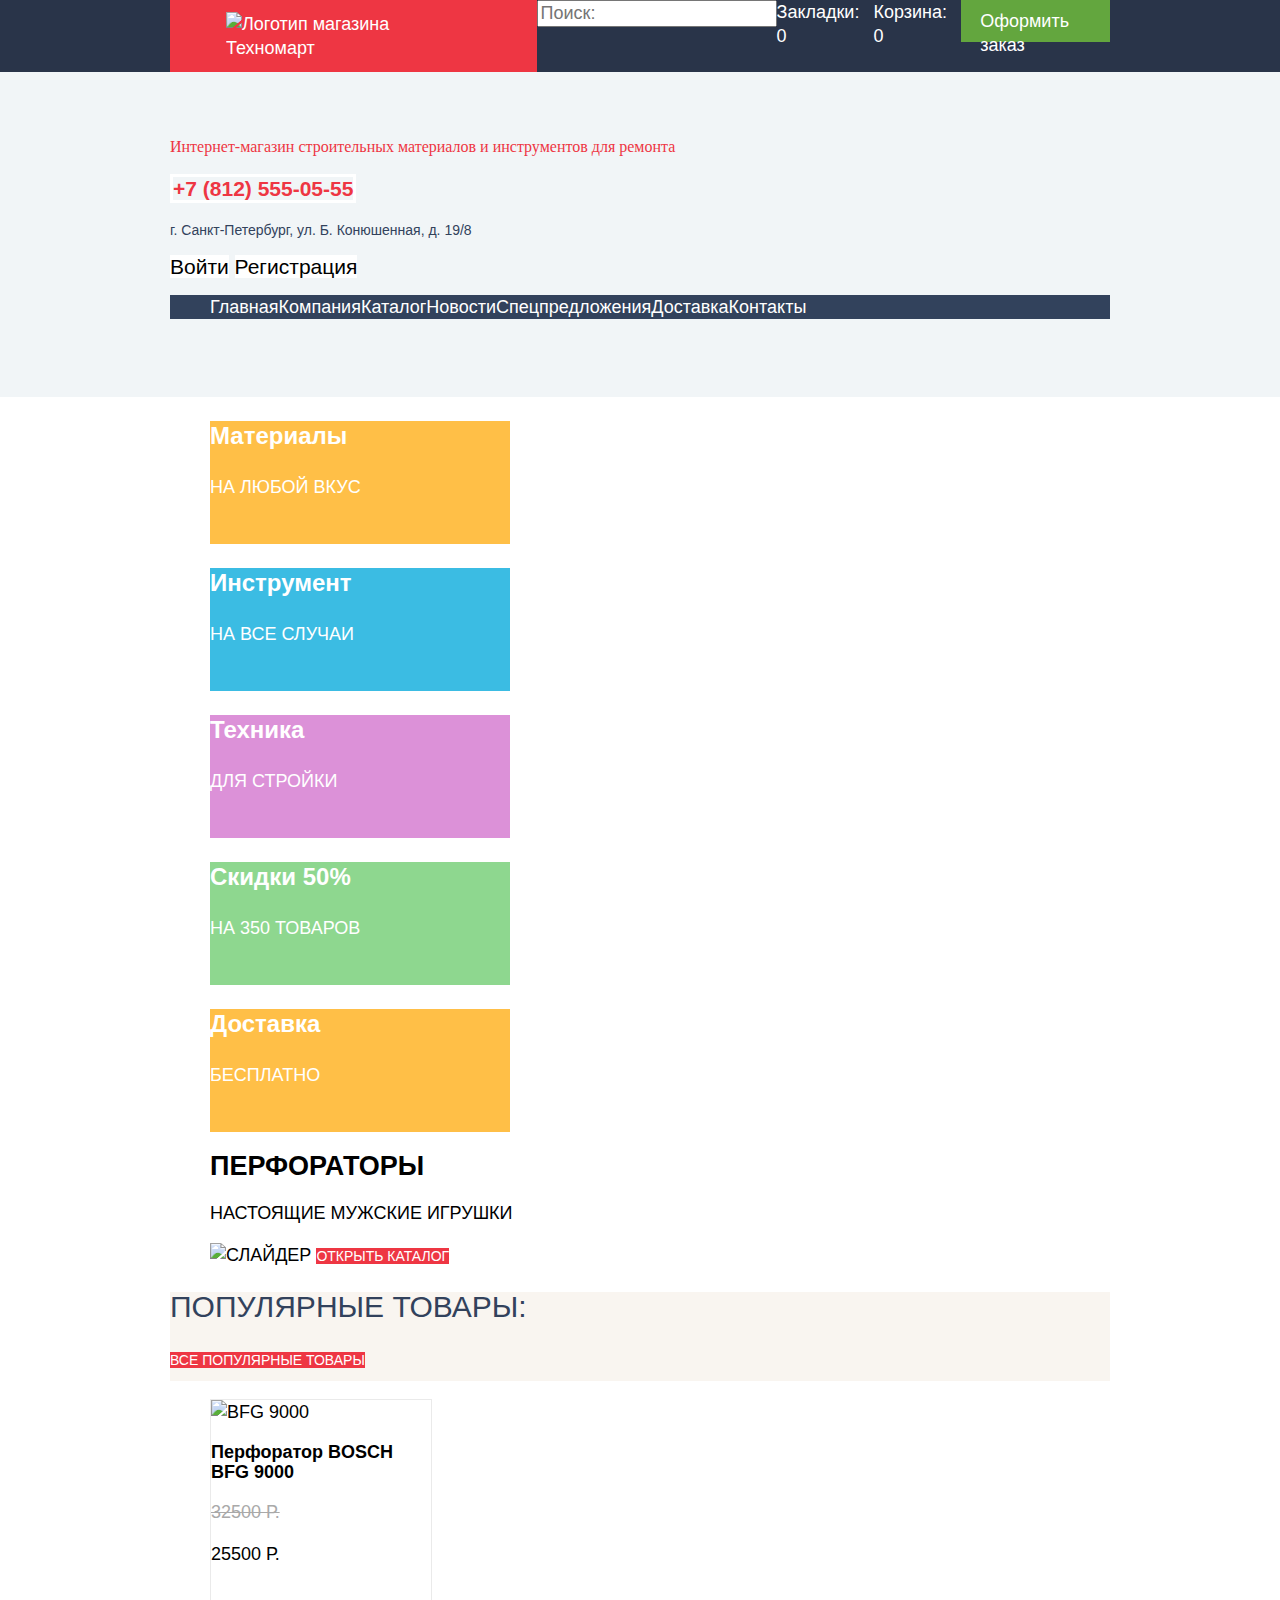
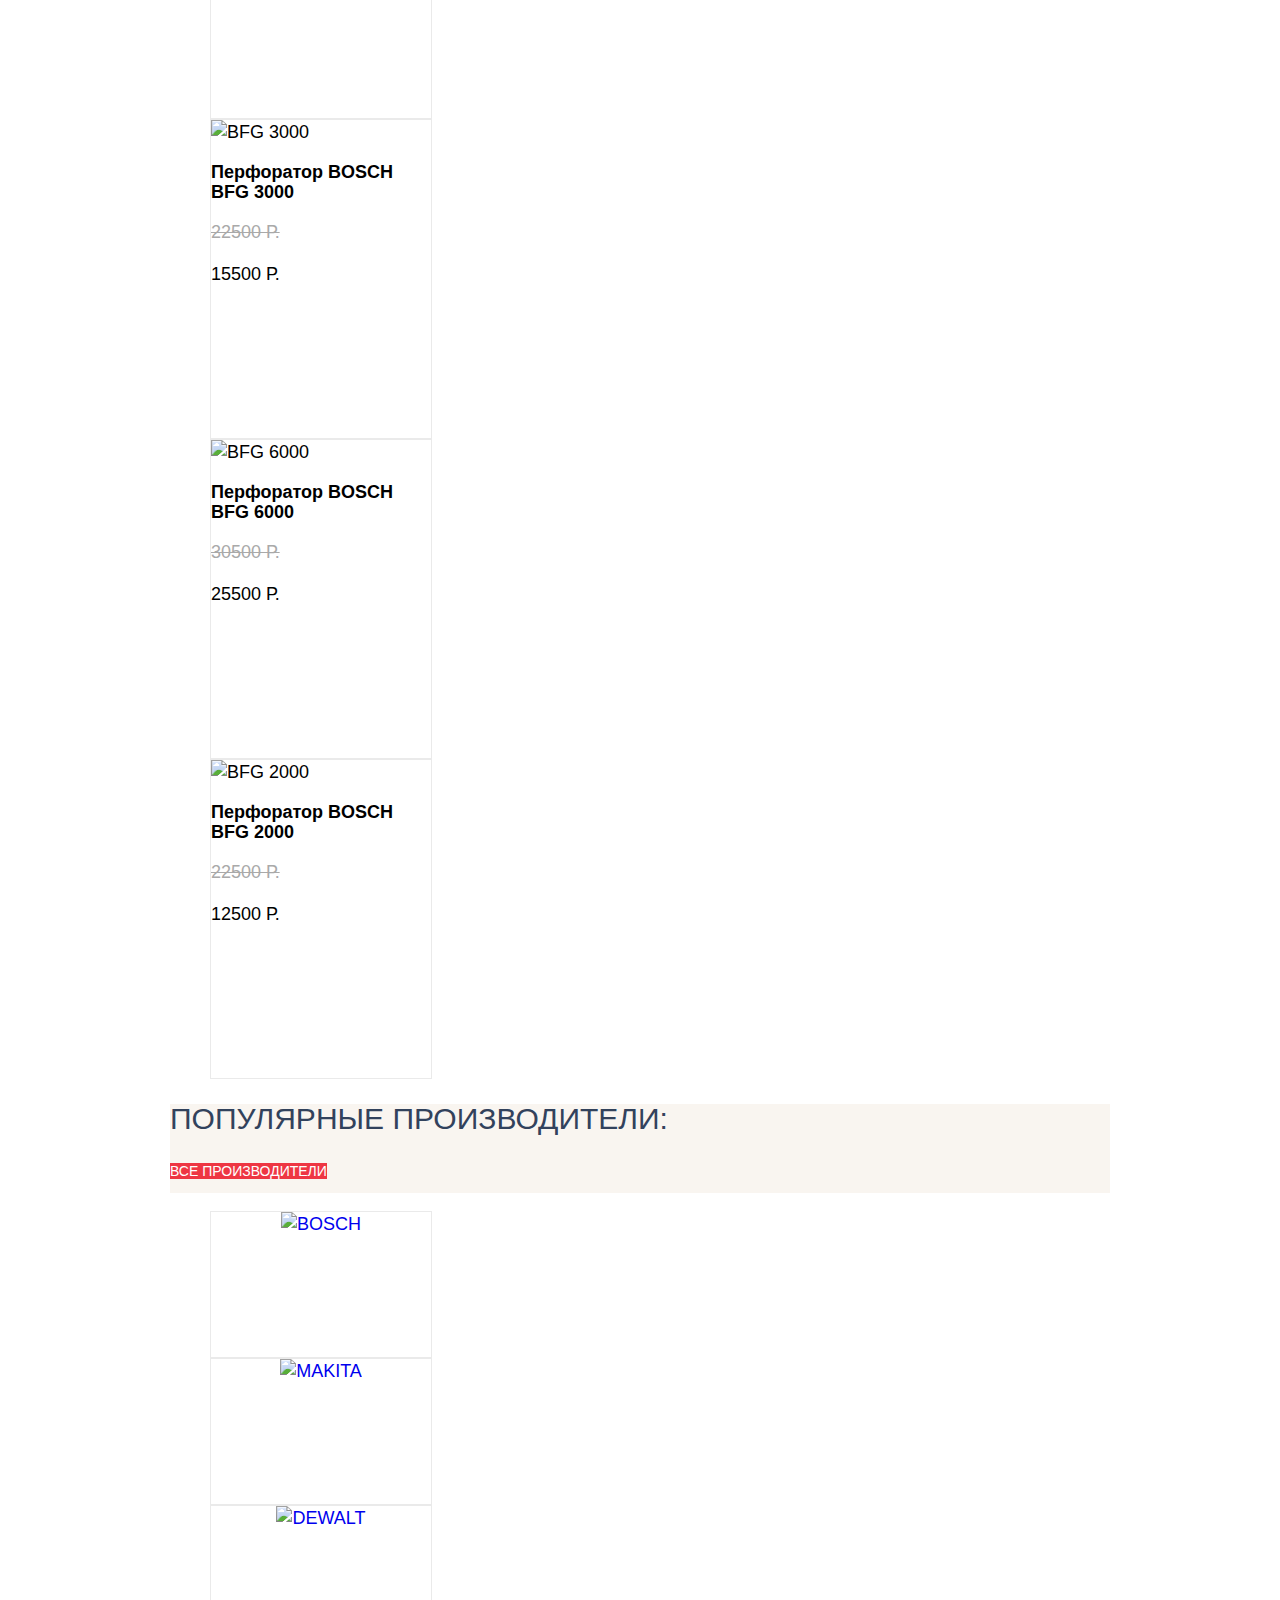
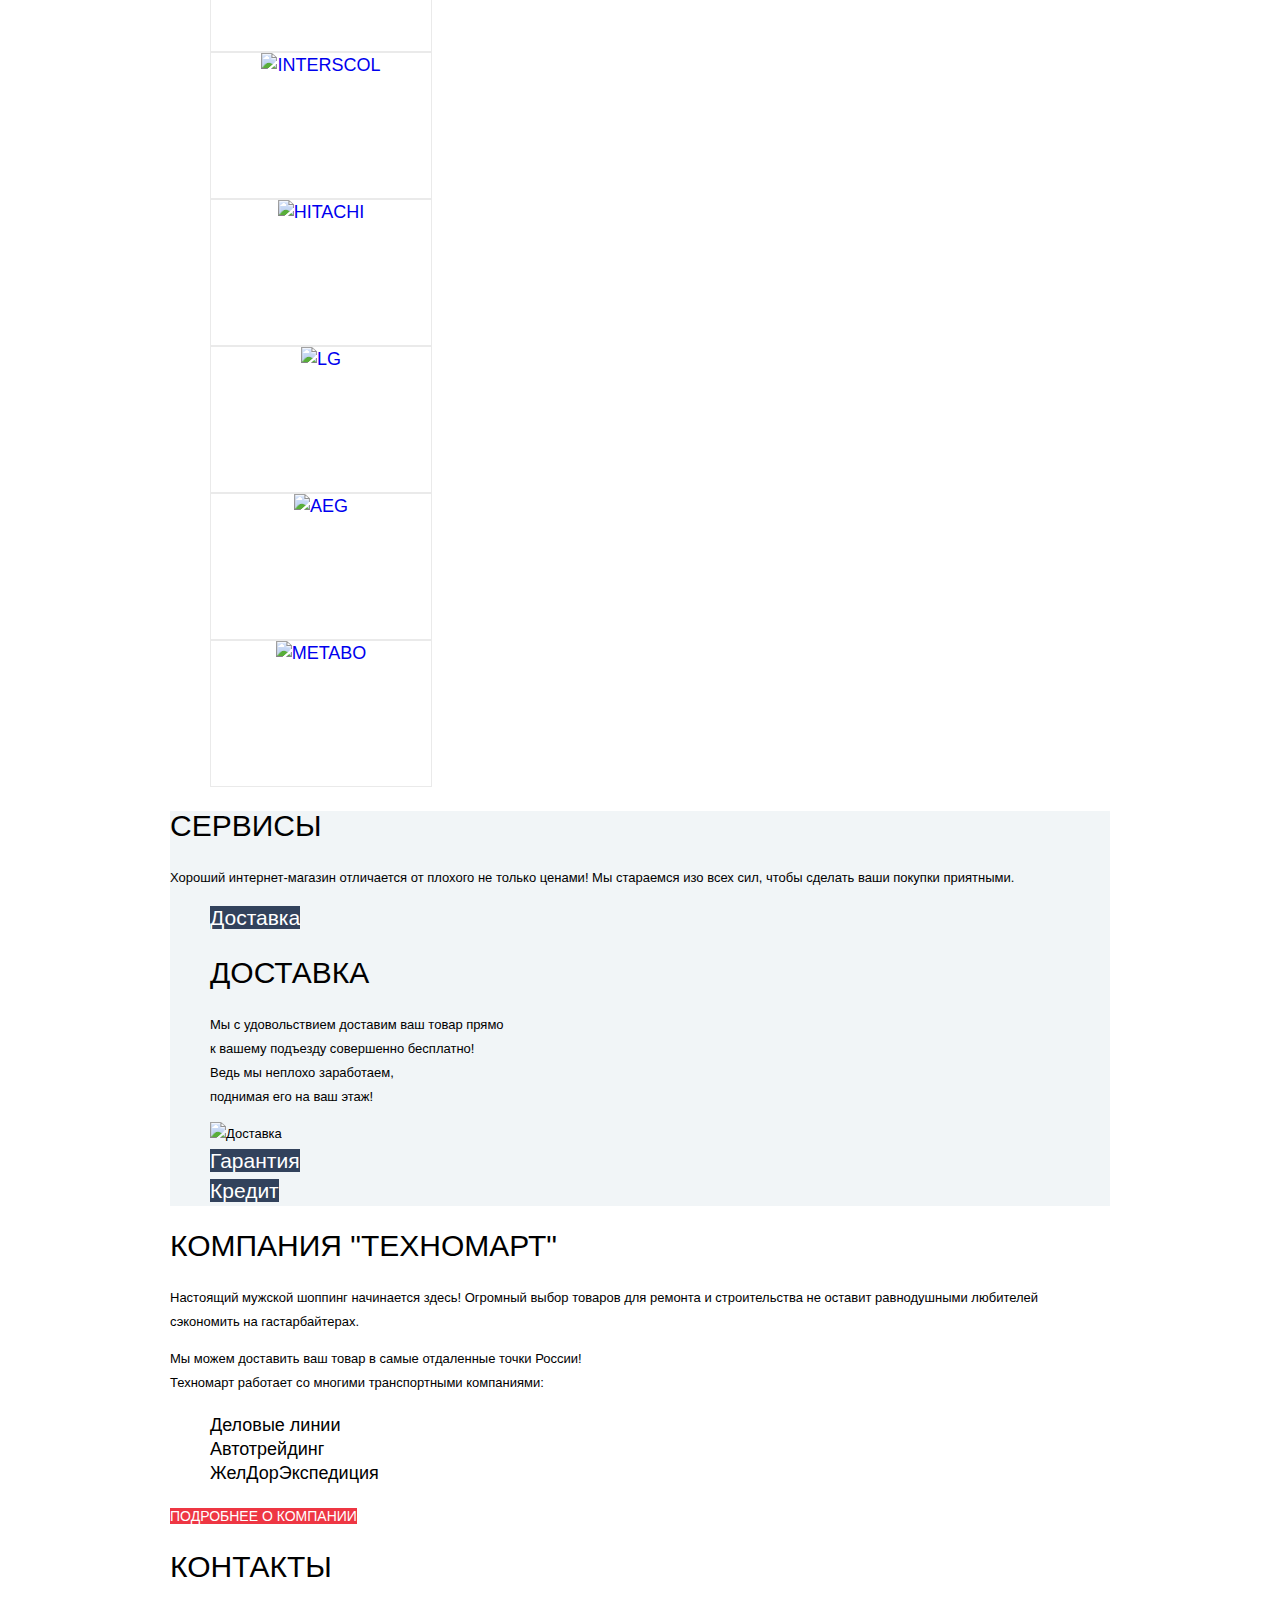
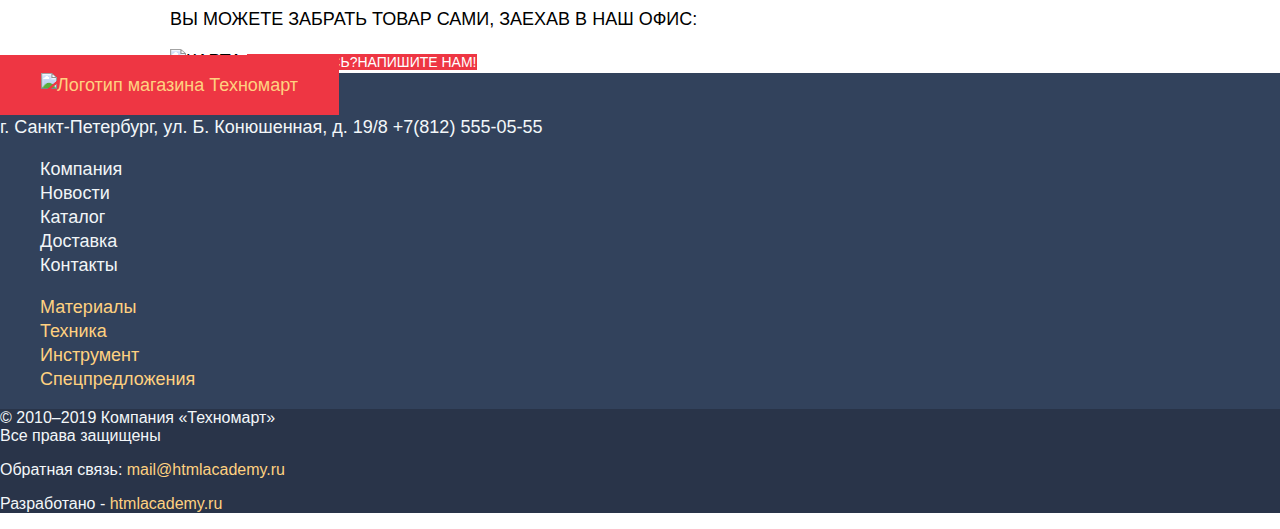
==== index.html @ 7a2adb0b "Стилизация главной страницы" ====
<!DOCTYPE html>
<html class="page" lang="ru">
  <head>
    <meta charset="utf-8">
    <title>HTML Academy: Техномарт</title>
    <link rel="icon" href="favicon.ico">
    <link rel="icon" href="favicon/icon.svg" type="image/svg+xml">
    <link rel="apple-touch-icon" href="favicon/180.png">
    <link rel="manifest" href="manifest.webmanifest">
    <link rel="stylesheet" href="css/normalize.css">
    <link rel="stylesheet" href="css/style.css">
  </head>
  <body class="page-body">
    <header class="main-header">
      <div class="main-header container">
          <a class="main-header-logo"><img src="img/logo-technomart.svg" width="108" height="18" alt="Логотип магазина Техномарт"></a>
          <form action="#" method="POST">
            <input type="search" placeholder="Поиск:">
          </form>
          <a href="#" class="marker">Закладки: 0</a>
          <a href="#" class="cart">Корзина: 0</a>
          <a href="#" class="checkout">Оформить заказ</a>
      </div>
      <div class="header-color">
        <div class="container">
          <p class="decor">Интернет-магазин
          строительных материалов
          и инструментов для ремонта
          </p>  
          <div class="header-info">
            <a href="tel:+78125550555" class="phone">+7 (812) 555-05-55</a>
            <p class="address">г. Санкт-Петербург, ул. Б. Конюшенная, д. 19/8</p>
          </div>
          <div class="header-login"> 
          <a href="#" class="login">Войти</a>  
          <a href="#" class="registration">Регистрация</a>
          </div>
          <nav class="main-navigation">
            <ul class="sait-navigation">
              <li><a href="index.html">Главная</a></li>
              <li><a href="blank.html">Компания</a></li>
              <li><a href="catalog.html">Каталог</a></li>
              <li><a href="blank.html">Новости</a></li>
              <li><a href="catalog.html">Спецпредложения</a></li>
              <li><a href="blank.html">Доставка</a></li>
              <li><a href="blank.html">Контакты</a></li>
            </ul>
          </nav>
        </div>
      </div>
    </header>
    <main class="container">
      <section class="main-categories">
       <ul class="categories-list">
        <li class="category-item material"><h3>Материалы</h3><a href="#">На любой вкус</a></li>
        <li class="category-item tool"><h3>Инструмент</h3><a href="">На все случаи</a></li>
        <li class="category-item technics"><h3>Техника</h3><a href="">Для стройки</a></li>
        <li class="category-item sale"><h3>Скидки 50%</h3><a href="">На 350 товаров</a></li>
        <li class="category-item delivery"><h3>Доставка</h3><a href="">Бесплатно</a></li>
        <li class="slider"><h2>Перфораторы</h2>
          <p>Настоящие мужские игрушки</p>
          <img src="img/slide.jpg" width="620" height="266" alt="слайдер">
          <a href="catalog.html">Открыть каталог</a></li>
       </ul>
      </section>
      <section class="popular-goods">
      <div class="popular-goods-content">
          <h2>Популярные товары:</h2>
        <a href="catalog.html">Все популярные товары</a>
      </div>  
        <ul class="popular-goods-list">
          <li class="popular-goods-item">
            <a href="catalog.html">
              <img src="img/bfg-9000.jpg" width="184" height="164" alt="BFG 9000">
              <h3>Перфоратор BOSCH BFG 9000</h3>
              <p class="old-price">32500 р.</p>
            <p class="price">25500 р.</p>
            </a>
          </li>
          <li class="popular-goods-item">
            <a href="catalog.html">
              <img src="img/small-bosch.jpg" width="127" height="112" alt="BFG 3000">
             <h3>Перфоратор BOSCH BFG 3000</h3>
             <p class="old-price">22500 р.</p>
             <p class="price">15500 р.</p>
            </a>
          </li>
          <li class="popular-goods-item">
            <a href="catalog.html">
              <img src="img/bfg-6000.jpg" width="144" height="128" alt="BFG 6000">
             <h3>Перфоратор BOSCH BFG 6000</h3>
             <p class="old-price">30500 р.</p>
             <p class="price">25500 р.</p>
            </a>
          </li>
          <li class="popular-goods-item">
            <a href="catalog.html">
              <img src="img/small-bosch.jpg" width="127" height="112" alt="BFG 2000">
             <h3>Перфоратор BOSCH BFG 2000</h3>
             <p class="old-price">22500 р.</p>
             <p class="price">12500 р.</p>
            </a>
          </li>
        </ul>
      </section>
      <section class="brands">
        <div class="popular-brands">
          <h2>Популярные производители:</h2>
        <a href="#">Все производители</a>
        </div>
        <ul class="brands-list">
          <li class="brands-item"><a href="#"><img src="img/bosch.png" width="126" height="37" alt="bosch"></a></li>
          <li class="brands-item"><a href="#"><img src="img/Makita.png" width="123" height="40" alt="makita"></a></li>
          <li class="brands-item"><a href="#"><img src="img/DeWALT.png" width="146" height="44" alt="dewalt"></a></li>
          <li class="brands-item"><a href="#"><img src="img/Interscol.png" width="200" height="75" alt="interscol"></a></li>
          <li class="brands-item"><a href="#"><img src="img/Hitachi.png" width="169" height="31" alt="hitachi"></a></li>
          <li class="brands-item"><a href="#"><img src="img/LG.png" width="121" height="73" alt="lg"></a></li>
          <li class="brands-item"><a href="#"><img src="img/AEG.png" width="151" height="96" alt="aeg"></a></li>
          <li class="brands-item"><a href="#"><img src="img/Metabo.png" width="204" height="69" alt="metabo"></a></li>
        </ul>
      </section>
      <section class="services">
        <div class="services-color">
        <h2>Cервисы</h2>
          <p>Хороший интернет-магазин отличается от плохого не только ценами!
           Мы стараемся изо всех сил, чтобы сделать ваши покупки приятными.
          </p>
           <ul class="servises-list">
             <li class="servises-item track"><a href="#">Доставка</a><h2>Доставка</h2> 
              <p>Мы с удовольствием доставим ваш товар прямо<br>
                к вашему подъезду совершенно бесплатно!<br>
                Ведь мы неплохо заработаем,<br> 
                поднимая его на ваш этаж!</p>
                <img src="img/delivery-truck.png" width="468" height="261" alt="Доставка">
             </li>
             <li class="servises-item"><a href="#">Гарантия</a></li>
             <li class="servises-item"><a href="#">Кредит</a></li>
           </ul>
        </div>
      </section>
      <section class="features">
        <h2>Компания "техномарт"</h2>
        <p>Настоящий мужской шоппинг начинается здесь! Огромный выбор товаров для ремонта и строительства не оставит равнодушными любителей сэкономить на гастарбайтерах.</p>

          <p>Мы можем доставить ваш товар в самые отдаленные точки России!<br>
          Техномарт работает со многими транспортными компаниями:</p>
          <ul class="features-list">
            <li class="feature-item">Деловые линии</li>
            <li class="feature-item">Автотрейдинг</li>
            <li class="feature-item">ЖелДорЭкспедиция</li>
          </ul>
          <a href="#">Подробнее о компании</a>
      </section>
      <section class="contacts">
        <h2>Контакты</h2>
        <p>Вы можете забрать товар сами, 
          заехав в наш офис:</p>
          <img src="img/small-map.jpg" width="300" height="158" alt="Карта">
          <a href="#">заблудились?напишите нам!</a>
      </section>
    </main>
    <footer class="main-footer">
      <a class="main-footer-logo"><img src="img/logo-technomart.svg" width="138" height="23" alt="Логотип магазина Техномарт"></a>
      <p>г. Санкт-Петербург, ул. Б. Конюшенная, д. 19/8
      +7(812) 555-05-55</p>
        <ul class="footer-nav">
          <li><a href="blank.html">Компания</a></li>
          <li><a href="blank.html">Новости</a></li>
          <li><a href="catalog.html">Каталог</a></li>
          <li><a href="blank.html">Доставка</a></li>
          <li><a href="blank.html">Контакты</a></li>
        </ul>
      <ul class="footer-categories">
        <li><a href="blank.html">Материалы</a></li>
        <li><a href="blank.html">Техника</a></li>
        <li><a href="catalog.html">Инструмент</a></li>
        <li><a href="catalog.html">Спецпредложения</a></li>
      </ul>
      <div class="bottom-section">
        <p>
          © 2010–2019 Компания «Техномарт»</br> 
          Все права защищены
        </p>
        <ul class="social">
          <li><a href="#" class="social__icon social__VK"></a></li>
          <li><a href="#" class="social__icon social__facebook"></a></li>
          <li><a href="#" class="social__icon social__instagram"></a></li>  
        </ul>
        <p>Обратная связь:
          <a href="mailto:mail@htmlacademy.ru">mail@htmlacademy.ru</a>
        </p>
        <p>Разработано -
          <a href="https://htmlacademy.ru/intensive/htmlcss">htmlacademy.ru</a>
        </p>
      </div>
    </footer>
  </body>
</html>
---- css/style.css ----
/* Fonts */

@font-face {
    font-family: "Cuprum";
    font-weight: 400; 
    font-style: normal;
    src: url("../fonts/cuprum.woff2") format("woff2"),
         url("../fonts/cuprum.woff") format("woff");
  }
  @font-face {
    font-family: "Cuprum Bold";
    font-weight: 700;
    font-style: normal;
    src: url("../fonts/cuprumbold.woff2") format("woff2"),
         url("../fonts/cuprumbold.woff") format("woff");
  }
  @font-face {
    font-family: "Cuprum Bold Italic";
    font-weight: 700;
    font-style: italic;
    src: url("../fonts/cuprumbolditalic.woff2") format("woff2"),
         url("../fonts/cuprumbolditalic.woff") format("woff");
  }
  @font-face {
    font-family: "Cuprum Italic";
    font-weight: 400;
    font-style: italic;
    src: url("../fonts/cuprumitalic.woff2") format("woff2"),
         url("../fonts/cuprumitalic.woff") format("woff");
  }
  @font-face {
    font-family: "PT Sans";
    font-weight: 400;
    font-style: normal;
    src: url("../fonts/ptsans.woff2") format("woff2"),
         url("../fonts/ptsans.woff") format("woff");
  }
  @font-face {
    font-family: "PT Sans Bold";
    font-weight: 700;
    font-style: normal;
    src: url("../fonts/ptsansbold.woff2") format("woff2"),
         url("../fonts/ptsansbold.woff") format("woff");
  }

  /* Variables */

  :root {
    --basic-black: #000000;
    --basic-white: #ffffff;
    --basic-grey: #3D546F;
    --basic-background: #F1F5F7;
    --basic-red: #EE3643;
    --basic-green: #63A63E;
    --basic-greylight: #C5C5C5;
    --basic-yellow: #FFBF47;
    --basic-beige: #F9F5F0;
    --basic-blue: #3BBCE3;
    --basic-pink: #DC91D8;
    --basic-greenlight: #8ED78F;
    --basic-bunting: #293449;
    --basic-gulfblue: #32425C;
    --basic-darkgrey: #A9A9A9;
    --basic-aliceblue: #F3F7F9;
    --basic-salomie: #FFD180;

  }

  /* Global */

  body {
    min-width: 960px;
    margin: 0;
    padding: 0;
    font-family: "Cuprum", Arial, sans-serif;
    font-size: 18px;
    line-height: 24px; 
    font-weight: 400;
    color: var(--basic-black); 
    text-transform: uppercase;
    background-color: var(--basic-white);
  }
  .page-body ul {
    list-style: none;
  }
  h3 {
    text-transform: capitalize;
    font-size: 24px;
    line-height: 30px; 
    font-family: "Cuprum Bold", Arial, sans-serif;
  }

  a {
    text-decoration: none;
    list-style: none;
  }

  img {
    max-width: 100%;
    height: auto;
  }

  /* Main navigation */

  
  .main-header.container {
    color: var(--basic-white);
    display: flex;
    justify-content: space-between;
  }
  .main-navigation {
    font-size: 18px;
    line-height: 24px;
    color: var(--basic-white);
    background-color: var(--basic-gulfblue);
  }
  .main-header {
    background-color: var(--basic-bunting);
    text-transform: none;
  }
  .header-color {
    background-color: var(--basic-background);
    padding: 47px 0 60px 0;
  }
  .main-header a {
    color: var(--basic-white);
  }
  .main-header-logo {
   /* width: 220px;
    height: 47px;*/
    background-color: var(--basic-red);
    padding: 12px 56px;
  }
  .checkout {
    background-color: var(--basic-green);
    width: 115px;
    height: 24px;
    padding: 9px 16px 9px 19px;
  }
  .decor {
    font-family: "Cuprum Italic";
    color: var(--basic-red);
    font-size: 16px;
    line-height: 23px;
  }
  .phone {
    font: inherit;
    background-color: transparent;
    border: 3px var(--basic-white) solid;
  }
  .address {
    font-size: 14px;
    line-height: 24px;
    color: var(--basic-gulfblue);
  }
  .header-info a {
    color: var(--basic-red);
    font-size: 21px;
    line-height: 30px;
    font-weight: 700;
  }
  .header-login {
    font-size: 21px;
    line-height: 21px;
  }
  .header-login a{
    color: var(--basic-black);
    background-color: var(--basic-white);
    text-align: center;
  }
  .slider a {
    background-color:  var(--basic-red);
    color: var(--basic-white);
    font-size: 14px;
    line-height: 18px;
  }
  .container {
    width: 940px;
    margin: 0 auto;
    padding: 0 10px;
  }


  /* User navigation */

  .sait-navigation a {
    color: var(--basic-white);
  }
  .sait-navigation a:hover,
  .sait-navigation a:focus {
    background-color: var(--basic-bunting);
  }
  .sait-navigation {
    display: flex;
  }
  .category-item {
    width: 300px;
    height: 123px;
    color: var(--basic-white);
    font-size: 24px;
    line-height: 30px;
    font: inherit;
  }
  .category-item a {
    color: var(--basic-white);
  }
  .material {
    background-color: var(--basic-yellow);
  }
  .tool {
    background-color: var(--basic-blue);
  }
  .technics {
    background-color: var(--basic-pink);
  }
  .sale {
    background-color: var(--basic-greenlight);
  }
  .delivery {
    background-color: var(--basic-yellow);
  }
  .popular-goods-content {
    height: 89px;
    background-color: var(--basic-beige);
  }
  .popular-goods-content a {
    color: var(--basic-white);
    background-color: var(--basic-red);
    font-size: 14px;
    line-height: 18px;
  }
  .popular-goods-list a {
    color: var(--basic-black);
  }
  .popular-goods-content h2 {
    font-size: 30px;
    line-height: 30px;
    color: var(--basic-gulfblue);
    font-weight: normal;
  }
  .popular-goods-item {
    width: 220px;
    height: 318px;
    background-color: var(--basic-white);
    border: 1px solid #EAEAEA;
  }
  .popular-goods-item h3 {
    font-family: "PT Sans", Arial, sans-serif;
    font-size: 18px;
    line-height: 20px;
  }
  .popular-goods-item a {
    color: var(--basic-black);
  }
  .old-price {
    text-decoration: line-through;
    color: var(--basic-darkgrey);
  }
  .popular-brands {
    height: 89px;
    background-color: var(--basic-beige);
  }
  .popular-brands h2 {
    font-size: 30px;
    line-height: 30px;
    color: var(--basic-gulfblue);
    font-weight: normal;
  }
  .popular-brands a {
    color: var(--basic-white);
    background-color: var(--basic-red);
    font-size: 14px;
    line-height: 18px;
  }
  .brands-item {
    background-color: var(--basic-white);
    border: 1px solid #EAEAEA;
    width: 220px;
    height: 145px;
    text-align: center;
  }
  .services-color {
    background-color: var(--basic-background);
  }
  .services {
    background-color: var(--basic-background);
    font-family: "PT Sans", Arial, sans-serif;
    font-size: 13px;
    line-height: 24px;
    text-transform: none;
  } 
  .services h2 {
    text-transform: uppercase;
    font-family: "Cuprum", Arial, sans-serif;
    font-size: 30px;
    line-height: 30px;
    font-weight: normal;
  }
  .servises-item a {
    font-family: "Cuprum Bold", Arial, sans-serif;
    font-size: 21px;
    line-height: 30px;
    color: var(--basic-white);
    background-color: var(--basic-gulfblue);
  }
  .features p {
    font-family: "PT Sans", Arial, sans-serif;
    font-size: 13px;
    line-height: 24px;
    text-transform: none;
  }
  .features h2 {
    font: inherit;
    font-size: 30px;
    line-height: 30px;
  }
  .features-list {
    font: inherit;
    text-transform: none;
  }
  .features a {
    color: var(--basic-white);
    background-color: var(--basic-red);
    font-size: 14px;
    line-height: 18px;
  }
  .contacts h2 {
      font: inherit;
      font-size: 30px;
      line-height: 30px;
  }
  .contacts a {
    color: var(--basic-white);
    background-color: var(--basic-red);
    font-size: 14px;
    line-height: 18px;
  }

  /* Footer */ 

  .main-footer {
    text-transform: none;
    color: var(--basic-aliceblue);
    background-color: var(--basic-gulfblue);
  }
  .main-footer a {
    color: var(--basic-salomie);
  }
  .main-footer-logo {
    background-color: var(--basic-red);
    padding: 20px 41px;
  }
  .footer-nav a{
    color: var(--basic-background);
  }
  .bottom-section {
    font-size: 16px;
    line-height: 18px;
    background-color: var(--basic-bunting);
  }
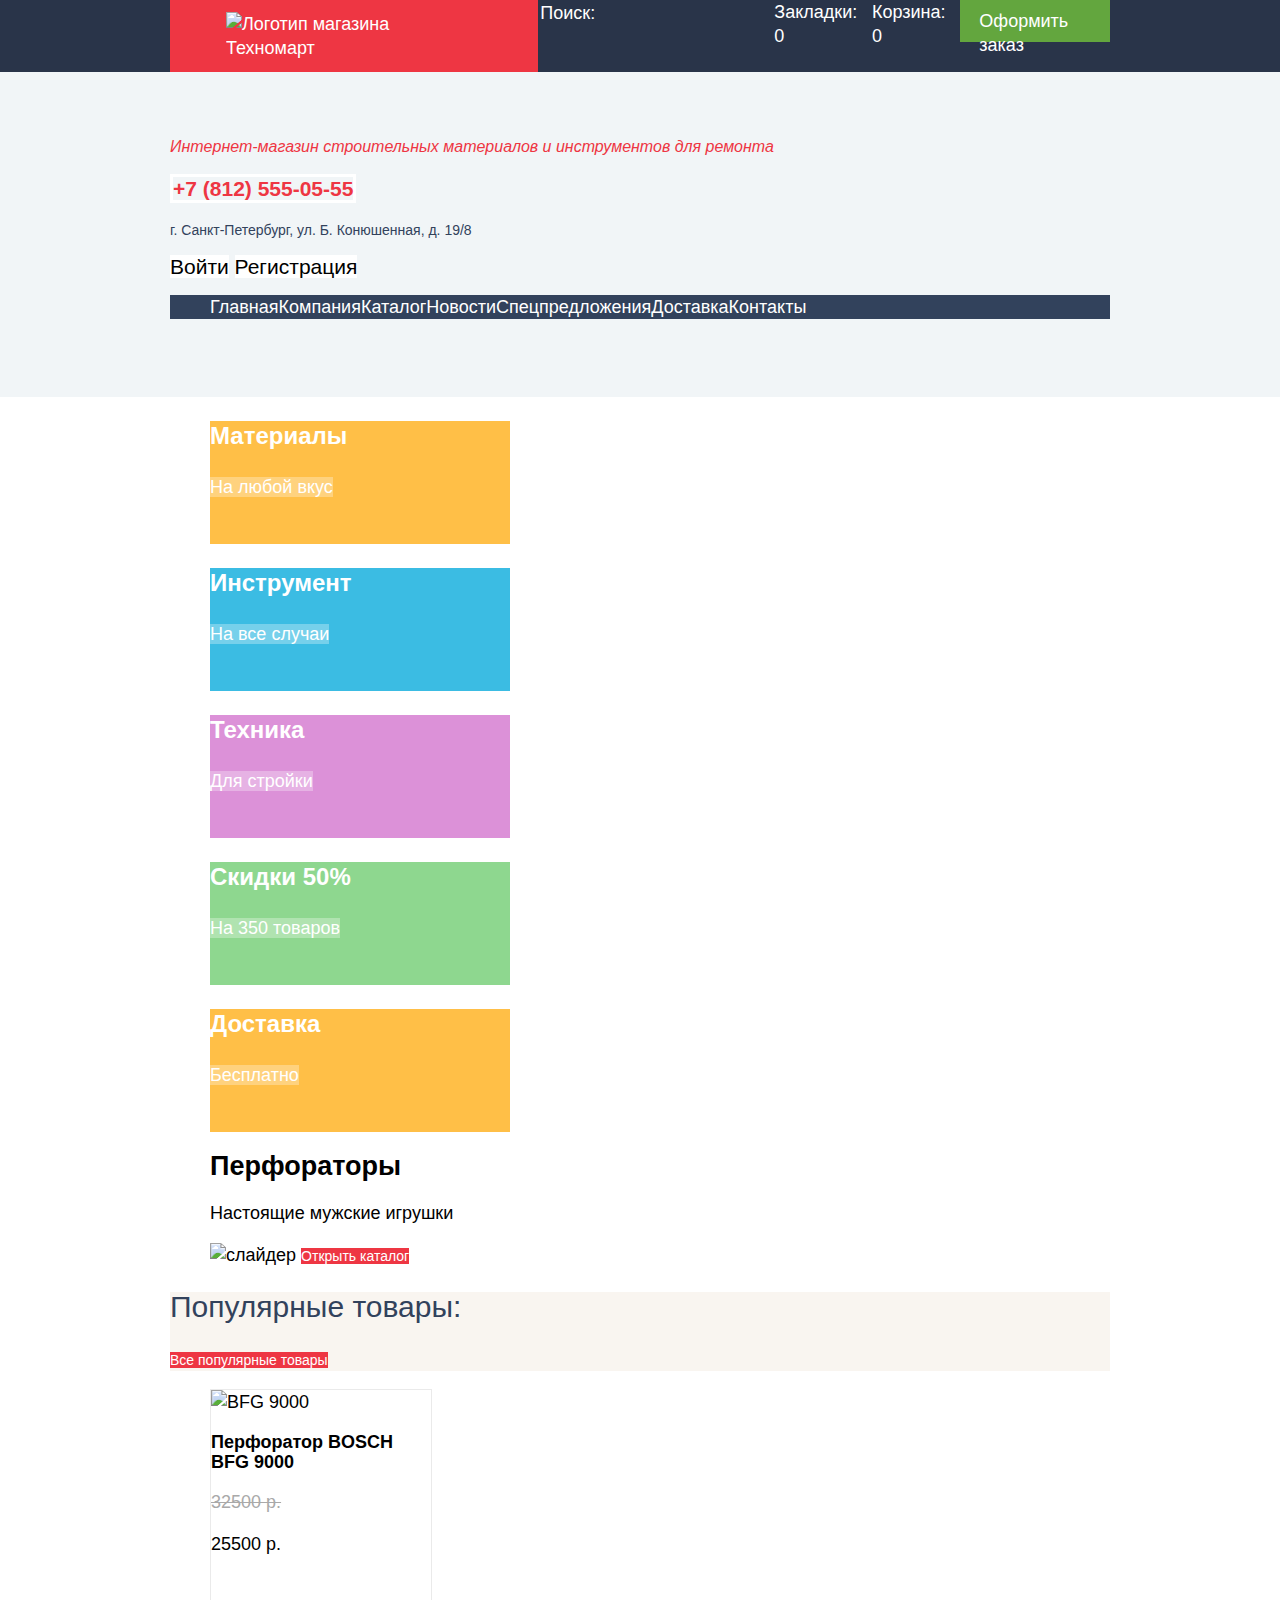
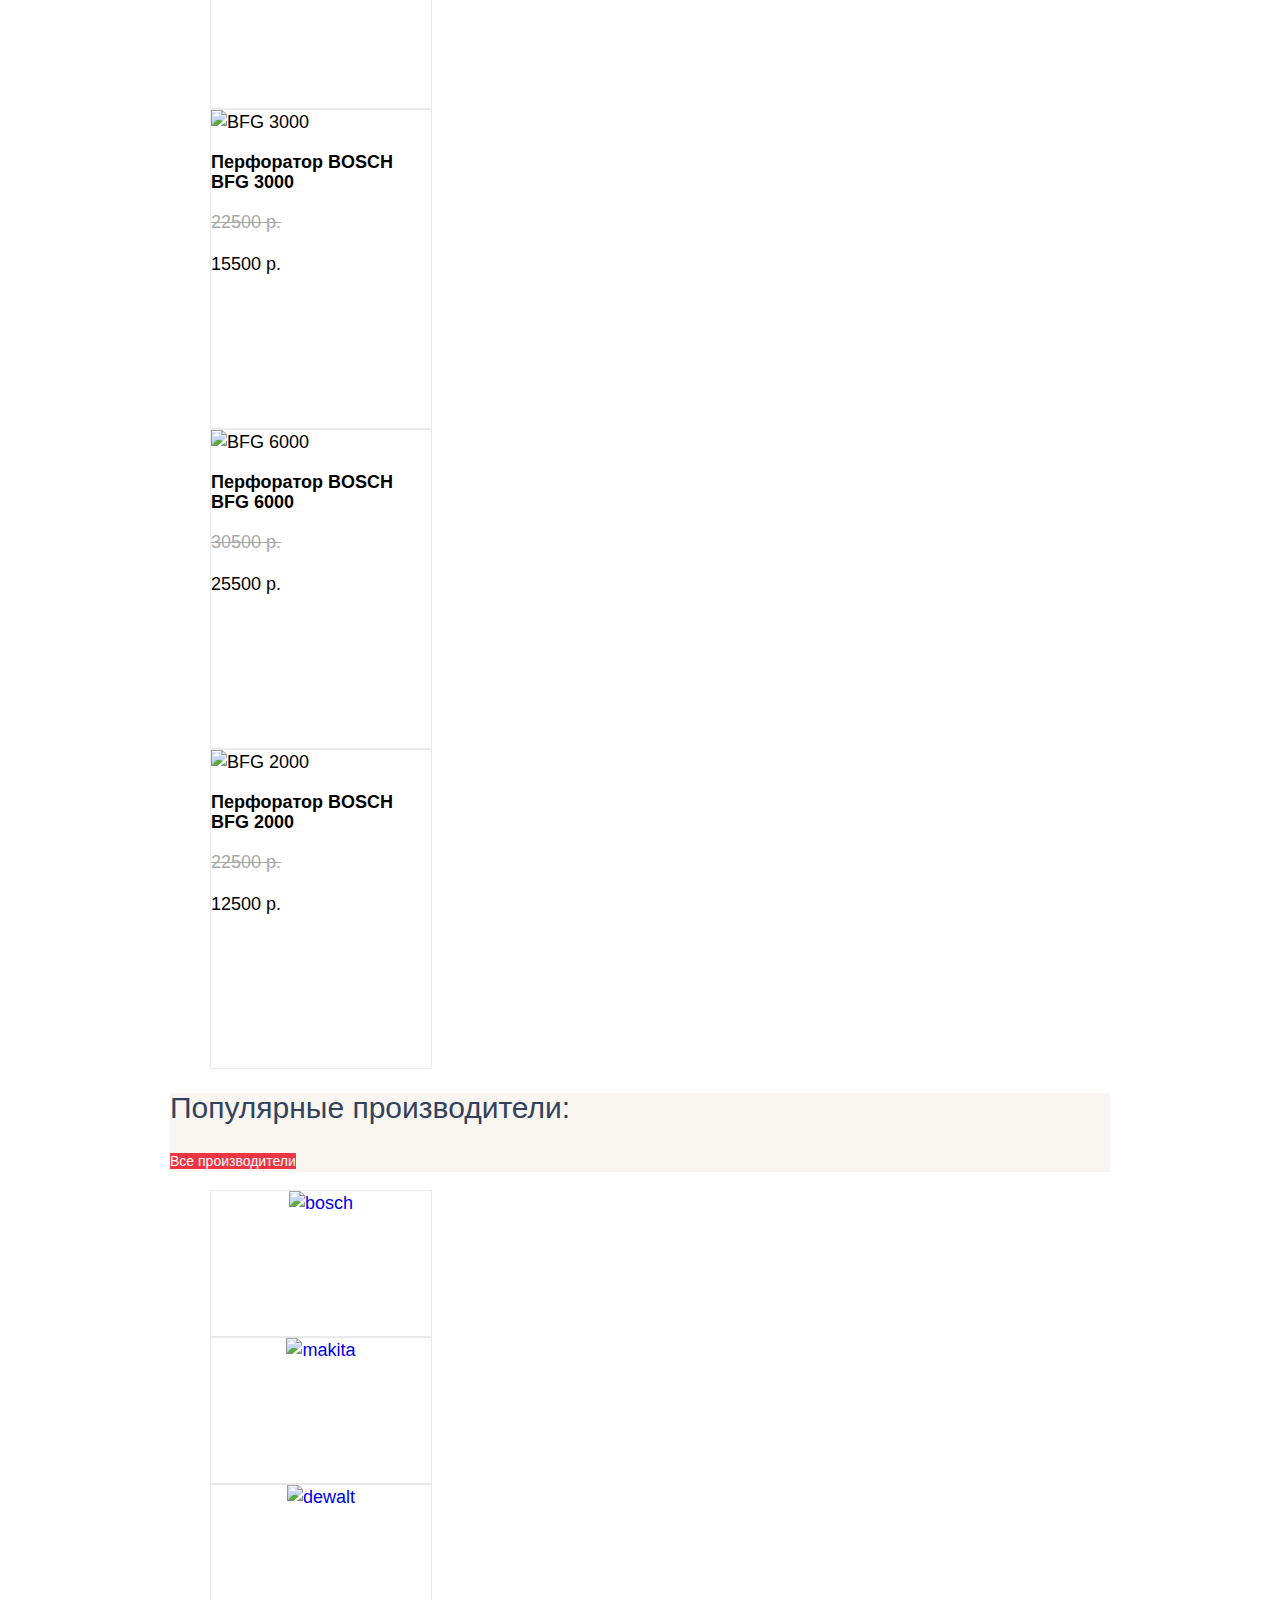
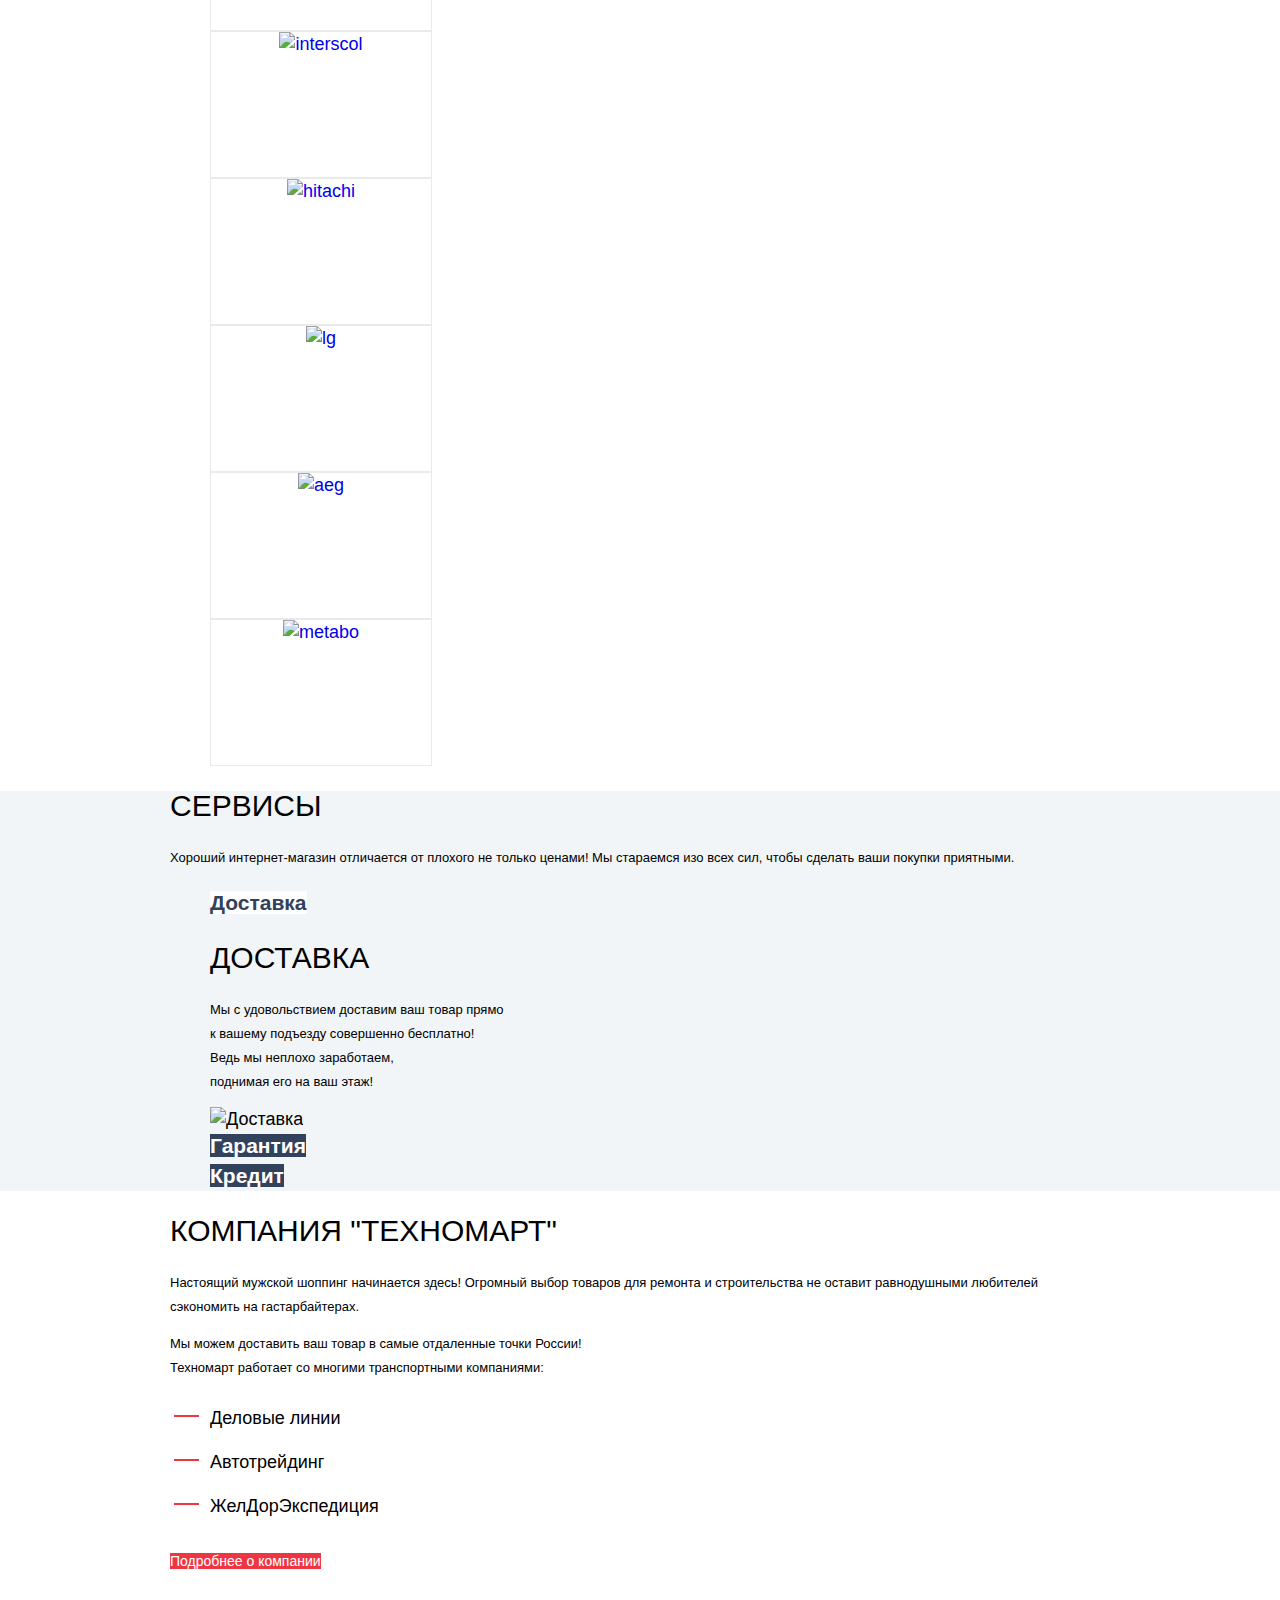
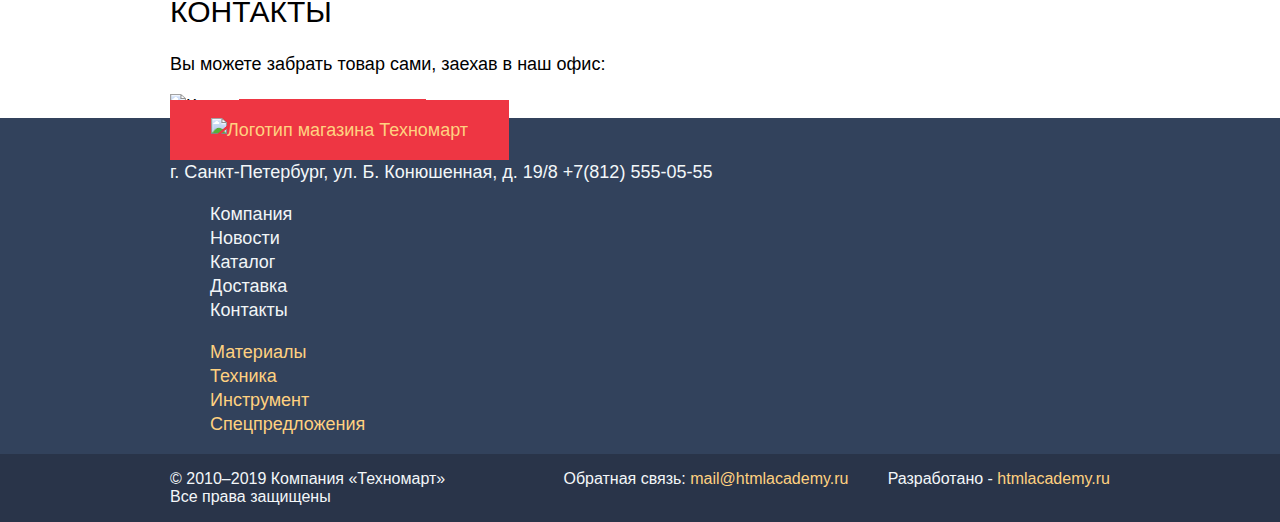
==== commit 747f4687: "Правки в стилизации" ====
--- a/index.html
+++ b/index.html
@@ -13,8 +13,8 @@
   <body class="page-body">
     <header class="main-header">
       <div class="main-header container">
-          <a class="main-header-logo"><img src="img/logo-technomart.svg" width="108" height="18" alt="Логотип магазина Техномарт"></a>
-          <form action="#" method="POST">
+          <a href="index.html" class="main-header-logo"><img src="img/logo-technomart.svg" width="108" height="18" alt="Логотип магазина Техномарт"></a>
+          <form class="appointment-item" action="#" method="POST">
             <input type="search" placeholder="Поиск:">
           </form>
           <a href="#" class="marker">Закладки: 0</a>
@@ -36,7 +36,7 @@
           <a href="#" class="registration">Регистрация</a>
           </div>
           <nav class="main-navigation">
-            <ul class="sait-navigation">
+            <ul class="site-navigation">
               <li><a href="index.html">Главная</a></li>
               <li><a href="blank.html">Компания</a></li>
               <li><a href="catalog.html">Каталог</a></li>
@@ -49,150 +49,158 @@
         </div>
       </div>
     </header>
-    <main class="container">
-      <section class="main-categories">
-       <ul class="categories-list">
-        <li class="category-item material"><h3>Материалы</h3><a href="#">На любой вкус</a></li>
-        <li class="category-item tool"><h3>Инструмент</h3><a href="">На все случаи</a></li>
-        <li class="category-item technics"><h3>Техника</h3><a href="">Для стройки</a></li>
-        <li class="category-item sale"><h3>Скидки 50%</h3><a href="">На 350 товаров</a></li>
-        <li class="category-item delivery"><h3>Доставка</h3><a href="">Бесплатно</a></li>
-        <li class="slider"><h2>Перфораторы</h2>
-          <p>Настоящие мужские игрушки</p>
-          <img src="img/slide.jpg" width="620" height="266" alt="слайдер">
-          <a href="catalog.html">Открыть каталог</a></li>
-       </ul>
-      </section>
-      <section class="popular-goods">
-      <div class="popular-goods-content">
-          <h2>Популярные товары:</h2>
-        <a href="catalog.html">Все популярные товары</a>
-      </div>  
-        <ul class="popular-goods-list">
-          <li class="popular-goods-item">
-            <a href="catalog.html">
-              <img src="img/bfg-9000.jpg" width="184" height="164" alt="BFG 9000">
-              <h3>Перфоратор BOSCH BFG 9000</h3>
-              <p class="old-price">32500 р.</p>
-            <p class="price">25500 р.</p>
-            </a>
-          </li>
-          <li class="popular-goods-item">
-            <a href="catalog.html">
-              <img src="img/small-bosch.jpg" width="127" height="112" alt="BFG 3000">
-             <h3>Перфоратор BOSCH BFG 3000</h3>
-             <p class="old-price">22500 р.</p>
-             <p class="price">15500 р.</p>
-            </a>
-          </li>
-          <li class="popular-goods-item">
-            <a href="catalog.html">
-              <img src="img/bfg-6000.jpg" width="144" height="128" alt="BFG 6000">
-             <h3>Перфоратор BOSCH BFG 6000</h3>
-             <p class="old-price">30500 р.</p>
-             <p class="price">25500 р.</p>
-            </a>
-          </li>
-          <li class="popular-goods-item">
-            <a href="catalog.html">
-              <img src="img/small-bosch.jpg" width="127" height="112" alt="BFG 2000">
-             <h3>Перфоратор BOSCH BFG 2000</h3>
-             <p class="old-price">22500 р.</p>
-             <p class="price">12500 р.</p>
-            </a>
-          </li>
-        </ul>
-      </section>
-      <section class="brands">
-        <div class="popular-brands">
-          <h2>Популярные производители:</h2>
-        <a href="#">Все производители</a>
-        </div>
-        <ul class="brands-list">
-          <li class="brands-item"><a href="#"><img src="img/bosch.png" width="126" height="37" alt="bosch"></a></li>
-          <li class="brands-item"><a href="#"><img src="img/Makita.png" width="123" height="40" alt="makita"></a></li>
-          <li class="brands-item"><a href="#"><img src="img/DeWALT.png" width="146" height="44" alt="dewalt"></a></li>
-          <li class="brands-item"><a href="#"><img src="img/Interscol.png" width="200" height="75" alt="interscol"></a></li>
-          <li class="brands-item"><a href="#"><img src="img/Hitachi.png" width="169" height="31" alt="hitachi"></a></li>
-          <li class="brands-item"><a href="#"><img src="img/LG.png" width="121" height="73" alt="lg"></a></li>
-          <li class="brands-item"><a href="#"><img src="img/AEG.png" width="151" height="96" alt="aeg"></a></li>
-          <li class="brands-item"><a href="#"><img src="img/Metabo.png" width="204" height="69" alt="metabo"></a></li>
-        </ul>
-      </section>
+    <main>
+      <div class="container">
+        <section class="main-categories">
+         <ul class="categories-list">
+          <li class="category-item material"><h3>Материалы</h3><a href="#">На любой вкус</a></li>
+          <li class="category-item tool"><h3>Инструмент</h3><a href="">На все случаи</a></li>
+          <li class="category-item technics"><h3>Техника</h3><a href="">Для стройки</a></li>
+          <li class="category-item sale"><h3>Скидки 50%</h3><a href="">На 350 товаров</a></li>
+          <li class="category-item delivery"><h3>Доставка</h3><a href="">Бесплатно</a></li>
+          <li class="slider"><h2>Перфораторы</h2>
+            <p>Настоящие мужские игрушки</p>
+            <img src="img/slide.jpg" width="620" height="266" alt="слайдер">
+            <a href="catalog.html" class="button">Открыть каталог</a></li>
+         </ul>
+        </section>
+        <section class="popular-goods">
+        <div class="popular-goods-content">
+            <h2>Популярные товары:</h2>
+          <a href="catalog.html" class="button">Все популярные товары</a>
+        </div>  
+          <ul class="popular-goods-list">
+            <li class="popular-goods-item">
+              <a href="catalog.html">
+                <img src="img/bfg-9000.jpg" width="184" height="164" alt="BFG 9000">
+                <h3>Перфоратор BOSCH BFG 9000</h3>
+                <p class="old-price">32500 р.</p>
+              <p class="price">25500 р.</p>
+              </a>
+            </li>
+            <li class="popular-goods-item">
+              <a href="catalog.html">
+                <img src="img/small-bosch.jpg" width="127" height="112" alt="BFG 3000">
+               <h3>Перфоратор BOSCH BFG 3000</h3>
+               <p class="old-price">22500 р.</p>
+               <p class="price">15500 р.</p>
+              </a>
+            </li>
+            <li class="popular-goods-item">
+              <a href="catalog.html">
+                <img src="img/bfg-6000.jpg" width="144" height="128" alt="BFG 6000">
+               <h3>Перфоратор BOSCH BFG 6000</h3>
+               <p class="old-price">30500 р.</p>
+               <p class="price">25500 р.</p>
+              </a>
+            </li>
+            <li class="popular-goods-item">
+              <a href="catalog.html">
+                <img src="img/small-bosch.jpg" width="127" height="112" alt="BFG 2000">
+               <h3>Перфоратор BOSCH BFG 2000</h3>
+               <p class="old-price">22500 р.</p>
+               <p class="price">12500 р.</p>
+              </a>
+            </li>
+          </ul>
+        </section>
+        <section class="brands">
+          <div class="popular-brands">
+            <h2>Популярные производители:</h2>
+          <a href="#" class="button">Все производители</a>
+          </div>
+          <ul class="brands-list">
+            <li class="brands-item"><a href="#"><img src="img/bosch.png" width="126" height="37" alt="bosch"></a></li>
+            <li class="brands-item"><a href="#"><img src="img/Makita.png" width="123" height="40" alt="makita"></a></li>
+            <li class="brands-item"><a href="#"><img src="img/DeWALT.png" width="146" height="44" alt="dewalt"></a></li>
+            <li class="brands-item"><a href="#"><img src="img/Interscol.png" width="200" height="75" alt="interscol"></a></li>
+            <li class="brands-item"><a href="#"><img src="img/Hitachi.png" width="169" height="31" alt="hitachi"></a></li>
+            <li class="brands-item"><a href="#"><img src="img/LG.png" width="121" height="73" alt="lg"></a></li>
+            <li class="brands-item"><a href="#"><img src="img/AEG.png" width="151" height="96" alt="aeg"></a></li>
+            <li class="brands-item"><a href="#"><img src="img/Metabo.png" width="204" height="69" alt="metabo"></a></li>
+          </ul>
+        </section>
+      </div>
       <section class="services">
-        <div class="services-color">
-        <h2>Cервисы</h2>
-          <p>Хороший интернет-магазин отличается от плохого не только ценами!
-           Мы стараемся изо всех сил, чтобы сделать ваши покупки приятными.
-          </p>
-           <ul class="servises-list">
-             <li class="servises-item track"><a href="#">Доставка</a><h2>Доставка</h2> 
-              <p>Мы с удовольствием доставим ваш товар прямо<br>
-                к вашему подъезду совершенно бесплатно!<br>
-                Ведь мы неплохо заработаем,<br> 
-                поднимая его на ваш этаж!</p>
-                <img src="img/delivery-truck.png" width="468" height="261" alt="Доставка">
-             </li>
-             <li class="servises-item"><a href="#">Гарантия</a></li>
-             <li class="servises-item"><a href="#">Кредит</a></li>
-           </ul>
+        <div class="container">
+          <h2>Cервисы</h2>
+            <p>Хороший интернет-магазин отличается от плохого не только ценами!
+             Мы стараемся изо всех сил, чтобы сделать ваши покупки приятными.
+            </p>
+             <ul class="servises-list">
+               <li class="servises-item track"><a href="#">Доставка</a><h2>Доставка</h2> 
+                <p>Мы с удовольствием доставим ваш товар прямо<br>
+                  к вашему подъезду совершенно бесплатно!<br>
+                  Ведь мы неплохо заработаем,<br> 
+                  поднимая его на ваш этаж!</p>
+                  <img src="img/delivery-truck.png" width="468" height="261" alt="Доставка">
+               </li>
+               <li class="servises-item"><a href="#">Гарантия</a></li>
+               <li class="servises-item"><a href="#">Кредит</a></li>
+             </ul>
         </div>
       </section>
-      <section class="features">
-        <h2>Компания "техномарт"</h2>
-        <p>Настоящий мужской шоппинг начинается здесь! Огромный выбор товаров для ремонта и строительства не оставит равнодушными любителей сэкономить на гастарбайтерах.</p>
+      <div class="container">
+        <section class="features">
+          <h2>Компания "техномарт"</h2>
+          <p>Настоящий мужской шоппинг начинается здесь! Огромный выбор товаров для ремонта и строительства не оставит равнодушными любителей сэкономить на гастарбайтерах.</p>
 
-          <p>Мы можем доставить ваш товар в самые отдаленные точки России!<br>
-          Техномарт работает со многими транспортными компаниями:</p>
-          <ul class="features-list">
-            <li class="feature-item">Деловые линии</li>
-            <li class="feature-item">Автотрейдинг</li>
-            <li class="feature-item">ЖелДорЭкспедиция</li>
-          </ul>
-          <a href="#">Подробнее о компании</a>
-      </section>
-      <section class="contacts">
-        <h2>Контакты</h2>
-        <p>Вы можете забрать товар сами, 
-          заехав в наш офис:</p>
-          <img src="img/small-map.jpg" width="300" height="158" alt="Карта">
-          <a href="#">заблудились?напишите нам!</a>
-      </section>
+            <p>Мы можем доставить ваш товар в самые отдаленные точки России!<br>
+            Техномарт работает со многими транспортными компаниями:</p>
+            <ul class="features-list">
+              <li>Деловые линии</li>
+              <li>Автотрейдинг</li>
+              <li>ЖелДорЭкспедиция</li>
+            </ul>
+            <a href="#" class="button">Подробнее о компании</a>
+        </section>
+        <section class="contacts">
+          <h2>Контакты</h2>
+          <p>Вы можете забрать товар сами, 
+            заехав в наш офис:</p>
+            <img src="img/small-map.jpg" width="300" height="158" alt="Карта">
+            <a href="#" class="button">заблудились?напишите нам!</a>
+        </section>
+      </div>
     </main>
     <footer class="main-footer">
-      <a class="main-footer-logo"><img src="img/logo-technomart.svg" width="138" height="23" alt="Логотип магазина Техномарт"></a>
-      <p>г. Санкт-Петербург, ул. Б. Конюшенная, д. 19/8
-      +7(812) 555-05-55</p>
-        <ul class="footer-nav">
-          <li><a href="blank.html">Компания</a></li>
-          <li><a href="blank.html">Новости</a></li>
-          <li><a href="catalog.html">Каталог</a></li>
-          <li><a href="blank.html">Доставка</a></li>
-          <li><a href="blank.html">Контакты</a></li>
+      <div class="footer container">
+        <a class="main-footer-logo"><img src="img/logo-technomart.svg" width="138" height="23" alt="Логотип магазина Техномарт"></a>
+        <p>г. Санкт-Петербург, ул. Б. Конюшенная, д. 19/8
+        +7(812) 555-05-55</p>
+          <ul class="footer-nav">
+            <li><a href="blank.html">Компания</a></li>
+            <li><a href="blank.html">Новости</a></li>
+            <li><a href="catalog.html">Каталог</a></li>
+            <li><a href="blank.html">Доставка</a></li>
+            <li><a href="blank.html">Контакты</a></li>
+          </ul>
+        <ul class="footer-categories">
+          <li><a href="blank.html">Материалы</a></li>
+          <li><a href="blank.html">Техника</a></li>
+          <li><a href="catalog.html">Инструмент</a></li>
+          <li><a href="catalog.html">Спецпредложения</a></li>
         </ul>
-      <ul class="footer-categories">
-        <li><a href="blank.html">Материалы</a></li>
-        <li><a href="blank.html">Техника</a></li>
-        <li><a href="catalog.html">Инструмент</a></li>
-        <li><a href="catalog.html">Спецпредложения</a></li>
-      </ul>
+      </div>  
       <div class="bottom-section">
-        <p>
-          © 2010–2019 Компания «Техномарт»</br> 
-          Все права защищены
-        </p>
-        <ul class="social">
-          <li><a href="#" class="social__icon social__VK"></a></li>
-          <li><a href="#" class="social__icon social__facebook"></a></li>
-          <li><a href="#" class="social__icon social__instagram"></a></li>  
-        </ul>
-        <p>Обратная связь:
-          <a href="mailto:mail@htmlacademy.ru">mail@htmlacademy.ru</a>
-        </p>
-        <p>Разработано -
-          <a href="https://htmlacademy.ru/intensive/htmlcss">htmlacademy.ru</a>
-        </p>
-      </div>
+        <div class="container bottom">
+          <p>
+            © 2010–2019 Компания «Техномарт»</br> 
+            Все права защищены
+          </p>
+          <ul class="social">
+            <li><a href="#" class="social__icon social__VK"></a></li>
+            <li><a href="#" class="social__icon social__facebook"></a></li>
+            <li><a href="#" class="social__icon social__instagram"></a></li>  
+          </ul>
+          <p>Обратная связь:
+            <a href="mailto:mail@htmlacademy.ru">mail@htmlacademy.ru</a>
+          </p>
+          <p>Разработано -
+            <a href="https://htmlacademy.ru/intensive/htmlcss">htmlacademy.ru</a>
+          </p>
+        </div>
+    </div> 
     </footer>
   </body>
 </html>
--- a/css/style.css
+++ b/css/style.css
@@ -8,21 +8,21 @@
          url("../fonts/cuprum.woff") format("woff");
   }
   @font-face {
-    font-family: "Cuprum Bold";
+    font-family: "Cuprum";
     font-weight: 700;
     font-style: normal;
     src: url("../fonts/cuprumbold.woff2") format("woff2"),
          url("../fonts/cuprumbold.woff") format("woff");
   }
   @font-face {
-    font-family: "Cuprum Bold Italic";
+    font-family: "Cuprum";
     font-weight: 700;
     font-style: italic;
     src: url("../fonts/cuprumbolditalic.woff2") format("woff2"),
          url("../fonts/cuprumbolditalic.woff") format("woff");
   }
   @font-face {
-    font-family: "Cuprum Italic";
+    font-family: "Cuprum";
     font-weight: 400;
     font-style: italic;
     src: url("../fonts/cuprumitalic.woff2") format("woff2"),
@@ -36,7 +36,7 @@
          url("../fonts/ptsans.woff") format("woff");
   }
   @font-face {
-    font-family: "PT Sans Bold";
+    font-family: "PT Sans";
     font-weight: 700;
     font-style: normal;
     src: url("../fonts/ptsansbold.woff2") format("woff2"),
@@ -63,6 +63,13 @@
     --basic-darkgrey: #A9A9A9;
     --basic-aliceblue: #F3F7F9;
     --basic-salomie: #FFD180;
+    --basic-blackrussian: #161D29;
+    --basic-midnightexpress: #1D2739;
+    --basic-kellygreen: #5FBB2D;
+    --basic-cardinal: #BA2732;
+    --basic-mahogany: #CA2C37;
+
+
 
   }
 
@@ -77,17 +84,7 @@
     line-height: 24px; 
     font-weight: 400;
     color: var(--basic-black); 
-    text-transform: uppercase;
-    background-color: var(--basic-white);
-  }
-  .page-body ul {
-    list-style: none;
-  }
-  h3 {
-    text-transform: capitalize;
-    font-size: 24px;
-    line-height: 30px; 
-    font-family: "Cuprum Bold", Arial, sans-serif;
+    background-color: var(--basic-white);
   }
 
   a {
@@ -124,12 +121,38 @@
   }
   .main-header a {
     color: var(--basic-white);
-  }
+  } 
   .main-header-logo {
-   /* width: 220px;
-    height: 47px;*/
     background-color: var(--basic-red);
     padding: 12px 56px;
+  }
+  .main-header-logo:active {
+    background-color: var(--basic-cardinal);
+  }
+  .appointment-item input {
+    font: inherit;
+    background-color: var(--basic-bunting);
+    border: none;
+  }
+  .appointment-item input:focus {
+    background-color: var(--basic-white);
+    outline: none;
+  }
+  input::placeholder {
+    color: var(--basic-white);
+    font: inherit
+  }
+  .marker:active,
+  .marker:visited {
+    color: var(--basic-white);
+    opacity: 0.5;
+    background-color: var(--basic-blackrussian);
+  }
+  .cart:active,
+  .cart:visited {
+    color: var(--basic-white);
+    opacity: 0.5;
+    background-color: var(--basic-blackrussian);
   }
   .checkout {
     background-color: var(--basic-green);
@@ -137,15 +160,22 @@
     height: 24px;
     padding: 9px 16px 9px 19px;
   }
+  .checkout:hover {
+    background-color: var(--basic-kellygreen);
+  }
+  .checkout:active {
+    color: var(--basic-white);
+    opacity: 0.5;
+    background-color: var(--basic-green);
+  }
   .decor {
-    font-family: "Cuprum Italic";
+    font-family: "Cuprum", Arial, sans-serif;
+    font-style: italic;
     color: var(--basic-red);
     font-size: 16px;
     line-height: 23px;
   }
   .phone {
-    font: inherit;
-    background-color: transparent;
     border: 3px var(--basic-white) solid;
   }
   .address {
@@ -163,16 +193,19 @@
     font-size: 21px;
     line-height: 21px;
   }
-  .header-login a{
+  .header-login a {
     color: var(--basic-black);
     background-color: var(--basic-white);
     text-align: center;
   }
-  .slider a {
-    background-color:  var(--basic-red);
-    color: var(--basic-white);
-    font-size: 14px;
-    line-height: 18px;
+  /*.header-login a:visited {
+    color: var(--basic-greylight);
+  }*/
+  .header-login a:hover {
+    color: var(--basic-red);
+  }
+  .header-login a:active {
+    color: var(--basic-greylight);
   }
   .container {
     width: 940px;
@@ -183,52 +216,78 @@
 
   /* User navigation */
 
-  .sait-navigation a {
-    color: var(--basic-white);
-  }
-  .sait-navigation a:hover,
-  .sait-navigation a:focus {
+  .site-navigation a {
+    color: var(--basic-white);
+    font-style: inherit;
+  }
+  .site-navigation a:hover,
+  .site-navigation a:focus {
     background-color: var(--basic-bunting);
   }
-  .sait-navigation {
+  .site-navigation a:active {
+    background-color: var(--basic-midnightexpress);
+    color: var(--basic-white);
+    opacity: 0.5;
+  }
+  .site-navigation {
     display: flex;
+    list-style: none;
   }
   .category-item {
     width: 300px;
     height: 123px;
     color: var(--basic-white);
+  }
+  .category-item a {
+    background-color: rgba(255,255,255,0.3);
+    color: var(--basic-white);
+  }
+  .category-item a:hover {
+    background-color: rgba(197,197,197,0.3);
+  }
+  .category-item a:active {
+    background-color: rgba(169, 169, 169,0.3);
+  }
+  .categories-list {
+    list-style: none;
+  }
+  .categories-list h3 {
+    font-family: "Cuprum", Arial, sans-serif;
+    font-style: 700;
+    color: var(--basic-white);
     font-size: 24px;
     line-height: 30px;
-    font: inherit;
-  }
-  .category-item a {
-    color: var(--basic-white);
-  }
-  .material {
-    background-color: var(--basic-yellow);
-  }
-  .tool {
-    background-color: var(--basic-blue);
-  }
-  .technics {
-    background-color: var(--basic-pink);
-  }
-  .sale {
-    background-color: var(--basic-greenlight);
-  }
-  .delivery {
-    background-color: var(--basic-yellow);
-  }
-  .popular-goods-content {
-    height: 89px;
-    background-color: var(--basic-beige);
-  }
-  .popular-goods-content a {
-    color: var(--basic-white);
-    background-color: var(--basic-red);
+  }
+  .button {
+    background-color:  var(--basic-red);
+    color: var(--basic-white);
     font-size: 14px;
     line-height: 18px;
   }
+  .button:hover {
+    background-color: var(--basic-mahogany);
+  }
+  .button:active {
+    background-color: var(--basic-cardinal);
+  }
+  .category-item.material {
+    background-color: var(--basic-yellow);
+  }
+  .category-item.tool {
+    background-color: var(--basic-blue);
+  }
+  .category-item.technics {
+    background-color: var(--basic-pink);
+  }
+  .category-item.sale {
+    background-color: var(--basic-greenlight);
+  }
+  .category-item.delivery {
+    background-color: var(--basic-yellow);
+  }
+  .popular-goods-content {
+    background-color: var(--basic-beige);
+  }
   .popular-goods-list a {
     color: var(--basic-black);
   }
@@ -237,6 +296,9 @@
     line-height: 30px;
     color: var(--basic-gulfblue);
     font-weight: normal;
+  }
+  .popular-goods-list {
+    list-style: none;
   }
   .popular-goods-item {
     width: 220px;
@@ -246,6 +308,8 @@
   }
   .popular-goods-item h3 {
     font-family: "PT Sans", Arial, sans-serif;
+    font-style: 700;
+    color: var(--basic-black);
     font-size: 18px;
     line-height: 20px;
   }
@@ -257,20 +321,16 @@
     color: var(--basic-darkgrey);
   }
   .popular-brands {
-    height: 89px;
     background-color: var(--basic-beige);
+  }
+  .brands-list {
+    list-style: none;
   }
   .popular-brands h2 {
     font-size: 30px;
     line-height: 30px;
     color: var(--basic-gulfblue);
     font-weight: normal;
-  }
-  .popular-brands a {
-    color: var(--basic-white);
-    background-color: var(--basic-red);
-    font-size: 14px;
-    line-height: 18px;
   }
   .brands-item {
     background-color: var(--basic-white);
@@ -279,29 +339,43 @@
     height: 145px;
     text-align: center;
   }
-  .services-color {
-    background-color: var(--basic-background);
-  }
   .services {
     background-color: var(--basic-background);
+  } 
+  .services p{
     font-family: "PT Sans", Arial, sans-serif;
     font-size: 13px;
     line-height: 24px;
     text-transform: none;
-  } 
+  }
   .services h2 {
     text-transform: uppercase;
     font-family: "Cuprum", Arial, sans-serif;
     font-size: 30px;
     line-height: 30px;
-    font-weight: normal;
+    font-weight: 400;
+  }
+  .servises-list {
+    list-style: none;
   }
   .servises-item a {
-    font-family: "Cuprum Bold", Arial, sans-serif;
+    font-family: "Cuprum", Arial, sans-serif;
+    font-weight: 700;
     font-size: 21px;
     line-height: 30px;
     color: var(--basic-white);
     background-color: var(--basic-gulfblue);
+  }
+  .servises-item a:hover {
+    background-color: var(--basic-bunting);
+  }
+  .servises-item a:active {
+    background-color: var(--basic-white);
+    color: var(--basic-gulfblue);
+  }
+  .servises-item.track a {
+    background-color: var(--basic-white);
+    color: var(--basic-gulfblue);
   }
   .features p {
     font-family: "PT Sans", Arial, sans-serif;
@@ -311,29 +385,34 @@
   }
   .features h2 {
     font: inherit;
+    text-transform: uppercase;
     font-size: 30px;
     line-height: 30px;
   }
   .features-list {
     font: inherit;
     text-transform: none;
-  }
-  .features a {
-    color: var(--basic-white);
-    background-color: var(--basic-red);
-    font-size: 14px;
-    line-height: 18px;
+    list-style: none;
   }
   .contacts h2 {
       font: inherit;
       font-size: 30px;
       line-height: 30px;
-  }
-  .contacts a {
-    color: var(--basic-white);
+      text-transform: uppercase;
+  }
+  .features-list li {
+    position: relative;
+    padding: 8px 0px 12px 0px;
+  }
+  .features-list li::before {
+    content: '';
+    position: absolute;
+    left: -36px;
+    top: 17px;
+    display: block;
+    width: 25px;
+    height: 2px;
     background-color: var(--basic-red);
-    font-size: 14px;
-    line-height: 18px;
   }
 
   /* Footer */ 
@@ -350,11 +429,37 @@
     background-color: var(--basic-red);
     padding: 20px 41px;
   }
+  .footer-nav {
+    list-style: none;
+  }
+  .footer.container a:hover {
+    text-decoration: underline;
+  }
+  .footer.container a:active {
+    opacity: 0.5;
+  }
   .footer-nav a{
     color: var(--basic-background);
+  }
+  .footer-categories {
+    list-style: none;
   }
   .bottom-section {
     font-size: 16px;
     line-height: 18px;
     background-color: var(--basic-bunting);
+  }
+  .bottom-section a:hover {
+    text-decoration: underline;
+  }
+  .bottom-section a:active {
+    color: var(--basic-red);
+    text-decoration: none;
+  }
+  .bottom {
+    display: flex;
+    justify-content: space-between;
+  }
+  .social {
+    list-style: none;
   }